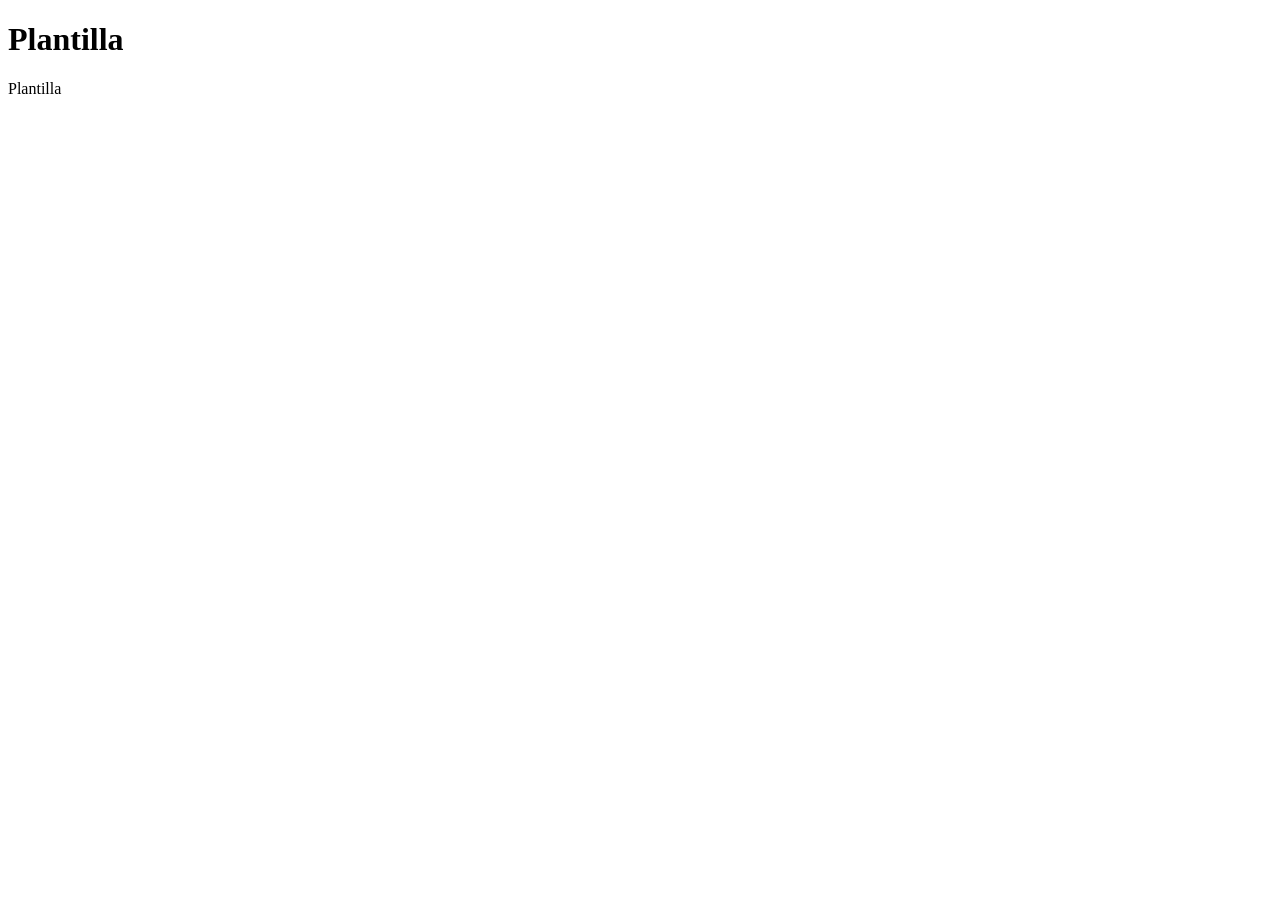
==== index.html @ 82ea69a8 "Actu 1" ====
<!DOCTYPE html>
<html>
    <head>
        <meta charset="utf-8">
        <meta http-equiv="X-UA-Compatible" content="IE=edge">
        <title>Plantilla</title>
        <meta name="description" content="Alejandro">
        <meta name="viewport" content="width=device-width, initial-scale=1">

        <link rel="stylesheet" href="/css/style.css">
        <link rel="stylesheet" href="/css/colors.css">
    </head>
    <body>
        <h1>Plantilla</h1>
        <span>Plantilla</span>
    </body>
</html>
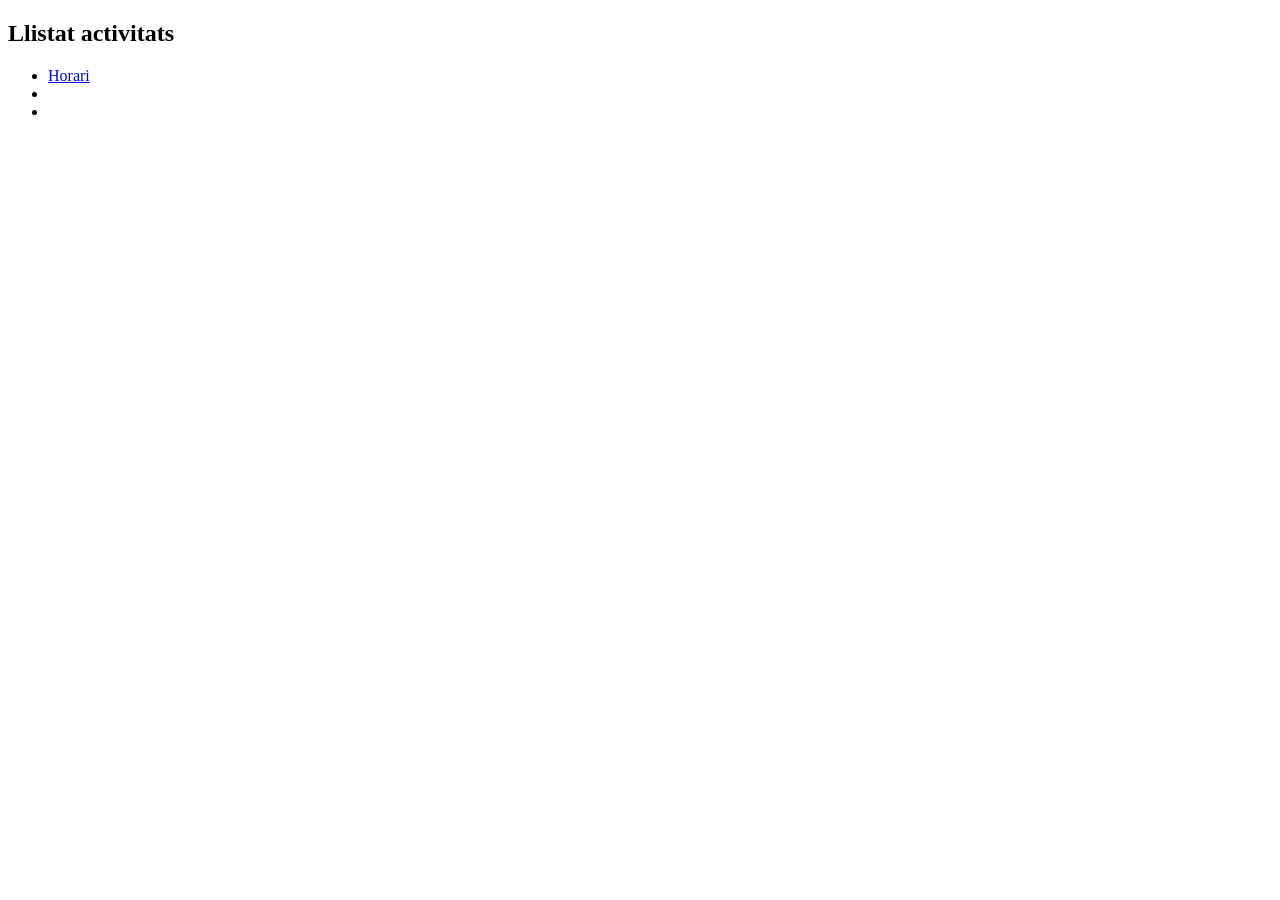
==== commit 5afabf74: "actu 2" ====
--- a/index.html
+++ b/index.html
@@ -1,17 +1,23 @@
-<!DOCTYPE html>
-<html>
-    <head>
-        <meta charset="utf-8">
-        <meta http-equiv="X-UA-Compatible" content="IE=edge">
-        <title>Plantilla</title>
-        <meta name="description" content="Alejandro">
-        <meta name="viewport" content="width=device-width, initial-scale=1">
+<!doctype html>
+<html lang="ca">
+  <head>
+    <meta charset="utf-8" />
+    <meta http-equiv="X-UA-Compatible" content="IE=edge" />
+    <title>Activitats Marques</title>
+    <meta name="description" content="Alejandro" />
+    <meta name="viewport" content="width=device-width, initial-scale=1" />
 
-        <link rel="stylesheet" href="/css/style.css">
-        <link rel="stylesheet" href="/css/colors.css">
-    </head>
-    <body>
-        <h1>Plantilla</h1>
-        <span>Plantilla</span>
-    </body>
-</html>+    <link rel="stylesheet" href="./css/style.css" />
+    <link rel="stylesheet" href="./css/colors.css" />
+  </head>
+  <body>
+    <main>
+      <h2>Llistat activitats</h2>
+      <ul>
+        <li><a href="./html/horari.html">Horari</a></li>
+        <li><a href="#"></a></li>
+        <li><a href="#"></a></li>
+      </ul>
+    </main>
+  </body>
+</html>
